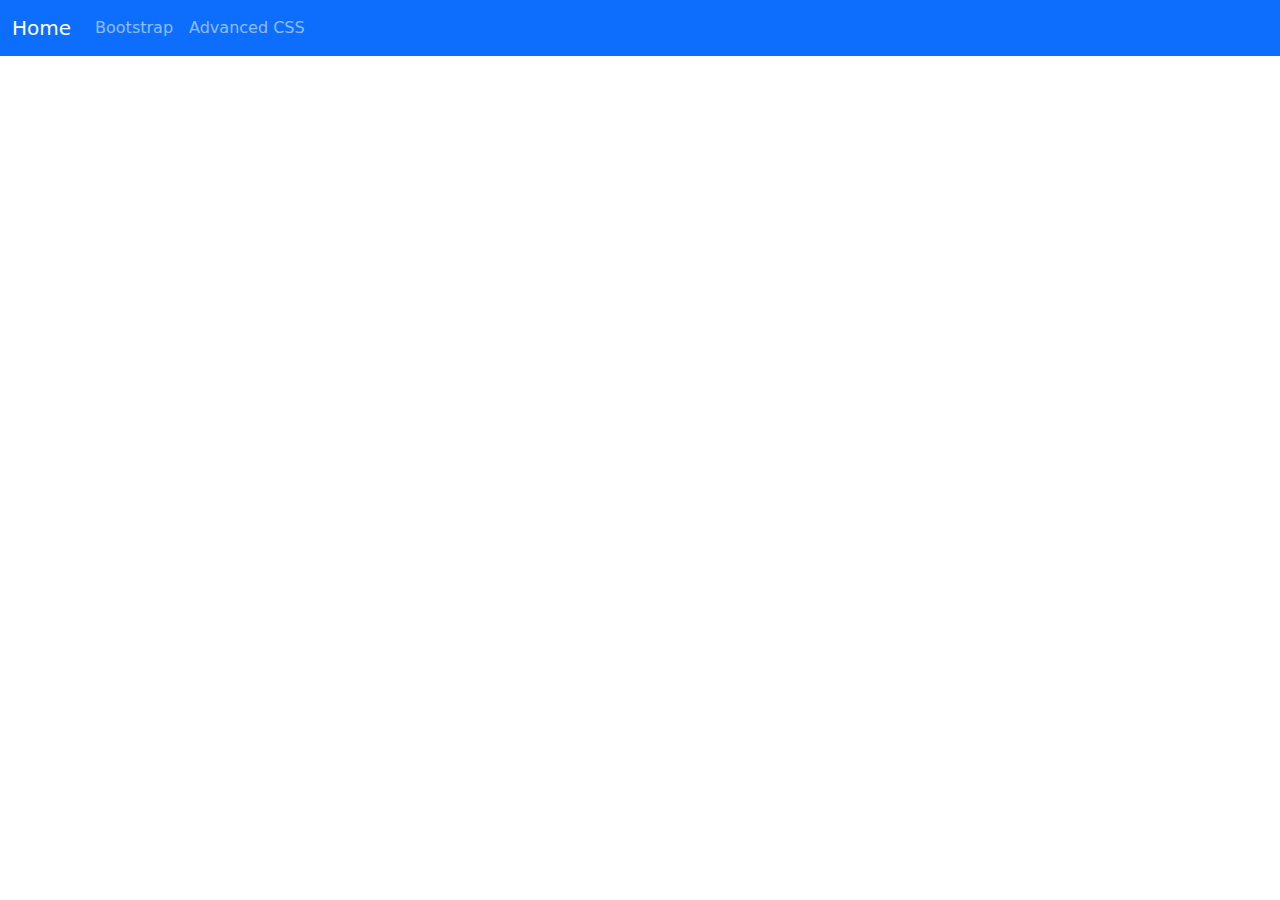
==== advanced_css.html @ a5c1a43d "Create new page for Advanced CSS" ====
<!DOCTYPE html>

<html lang="en">
    <head>
        <title>Advanced CSS</title>
        <!-- Link Bootsrap to my document with these script and links-->
        <script src="https://cdn.jsdelivr.net/npm/bootstrap@5.3.2/dist/js/bootstrap.min.js"></script>
        <link rel="stylesheet" href="https://cdn.jsdelivr.net/npm/bootstrap@5.3.2/dist/css/bootstrap.min.css">
        <!-- Link my own stylesheet as well -->
        <link rel="stylesheet" href="style.css">
        <!-- Make the fitting of the site fit all devices-->
        <meta charset="utf-8">
        <meta name="viewport" content="width=device-width, initial-scale=1">
    </head>

    <body>
        <!-- Add navbar -->
        <nav class="navbar bg-primary navbar-expand-lg" data-bs-theme="dark">
            <div class="container-fluid">
              <a class="navbar-brand" href="index.html">Home</a>
              <button class="navbar-toggler" type="button" data-bs-toggle="collapse" data-bs-target="#navbarNavAltMarkup" aria-controls="navbarNavAltMarkup" aria-expanded="false" aria-label="Toggle navigation">
                <span class="navbar-toggler-icon"></span>
              </button>
              <div class="collapse navbar-collapse" id="navbarNavAltMarkup">
                <div class="navbar-nav">
                  <a class="nav-link" href="bootstrap.html">Bootstrap</a>
                  <a class="nav-link" href="advanced_css.html">Advanced CSS</a>
                </div>
              </div>
            </div>
          </nav>
          <!-- Start site code-->
          <br>

    </body>
</html>
---- style.css ----
.title{
    font-family: Helvetica;
    text-align: center;
    font-weight: bold;
}

p{
    font-size: 16px;
    text-indent: 4em;
}
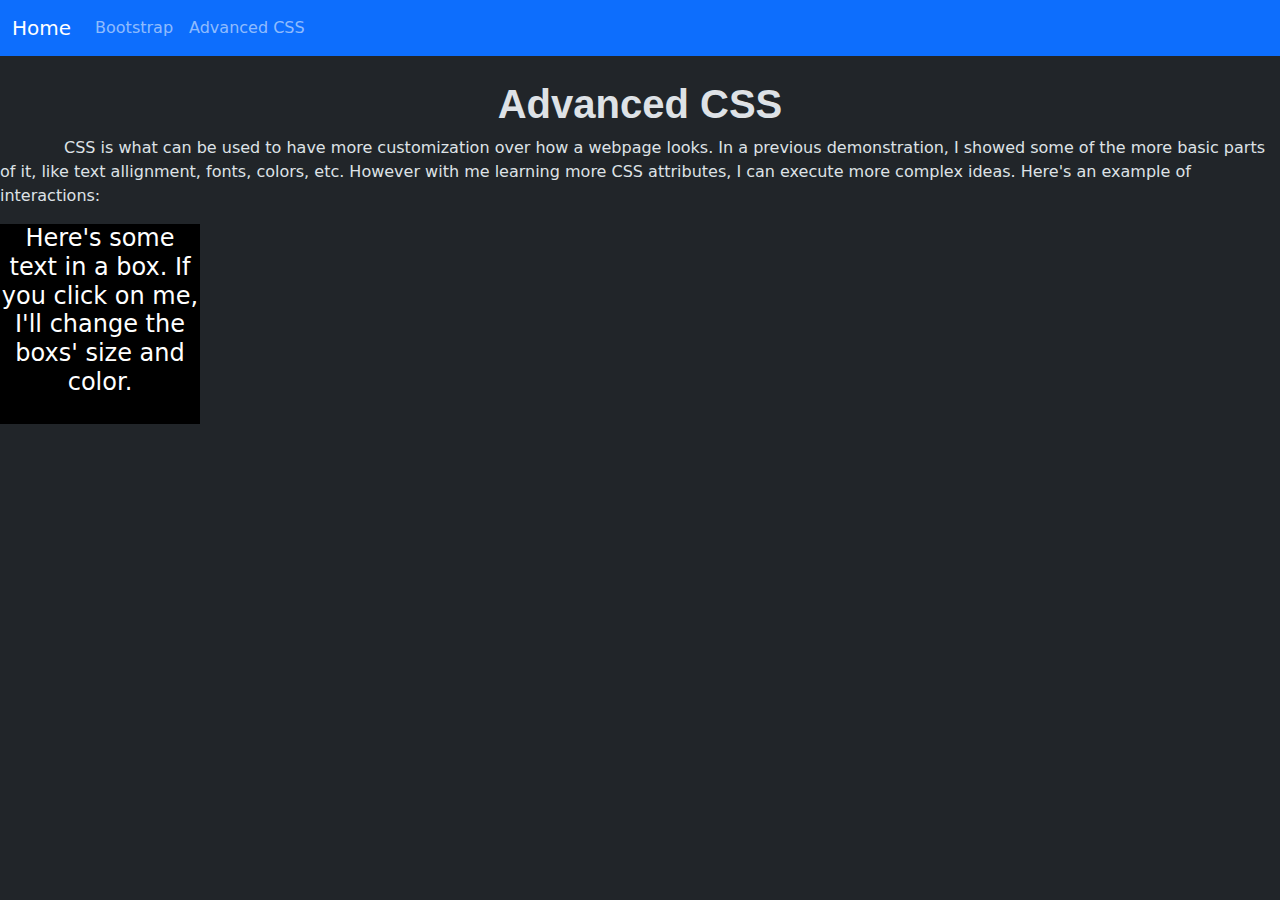
==== commit bd4b8141: "Attempt of demonstration of transition" ====
--- a/advanced_css.html
+++ b/advanced_css.html
@@ -1,6 +1,6 @@
 <!DOCTYPE html>
 
-<html lang="en">
+<html lang="en" data-bs-theme="dark">
     <head>
         <title>Advanced CSS</title>
         <!-- Link Bootsrap to my document with these script and links-->
@@ -31,6 +31,10 @@
           </nav>
           <!-- Start site code-->
           <br>
-
+          <h1 class="title">Advanced CSS</h1>
+          <p>CSS is what can be used to have more customization over how a webpage looks. In a previous demonstration, I showed some of the more basic parts of it, like
+            text allignment, fonts, colors, etc. However with me learning more CSS attributes, I can execute more complex ideas. Here's an example of interactions:
+          </p>
+          <h4 class="boxing">Here's some text in a box. If you click on me, I'll change the boxs' size and color.</h4>
     </body>
 </html>--- a/style.css
+++ b/style.css
@@ -7,4 +7,21 @@
 p{
     font-size: 16px;
     text-indent: 4em;
+}
+
+h4.boxing{
+    width: 200px;
+    height: 200px;
+    text-align: center;
+    background-color: black;
+    color: white;
+    transition: transform 1s, width 1s, height 1s, background-color 1s, color 1s;
+}
+
+h4.boxing:active{
+    width: 400px;
+    height: 300px;
+    transform: rotate(360deg);
+    background-color: lightgray;
+    color: black;
 }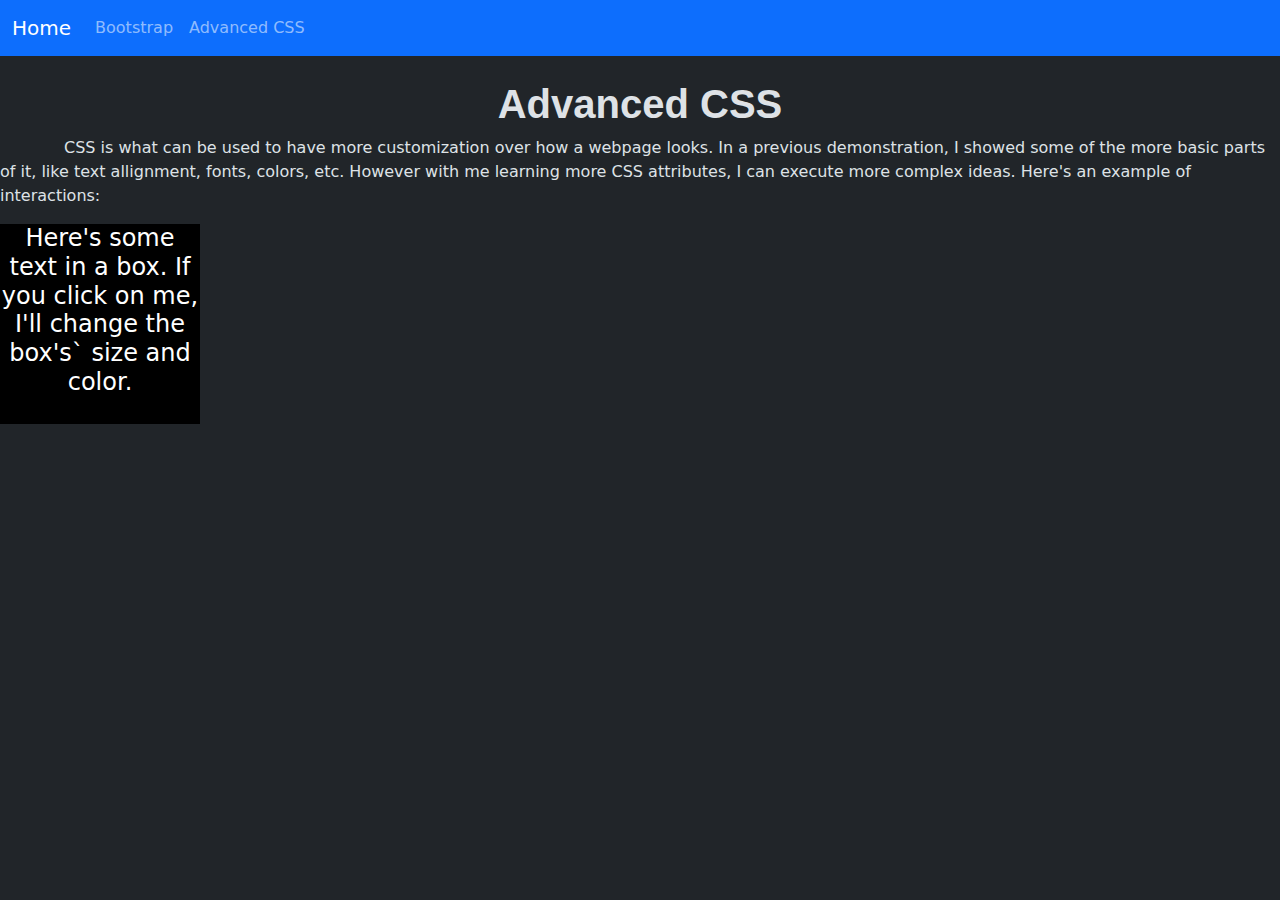
==== commit 6d401b6d: "Grammar correction" ====
--- a/advanced_css.html
+++ b/advanced_css.html
@@ -35,6 +35,6 @@
           <p>CSS is what can be used to have more customization over how a webpage looks. In a previous demonstration, I showed some of the more basic parts of it, like
             text allignment, fonts, colors, etc. However with me learning more CSS attributes, I can execute more complex ideas. Here's an example of interactions:
           </p>
-          <h4 class="boxing">Here's some text in a box. If you click on me, I'll change the boxs' size and color.</h4>
+          <h4 class="boxing">Here's some text in a box. If you click on me, I'll change the box's` size and color.</h4>
     </body>
 </html>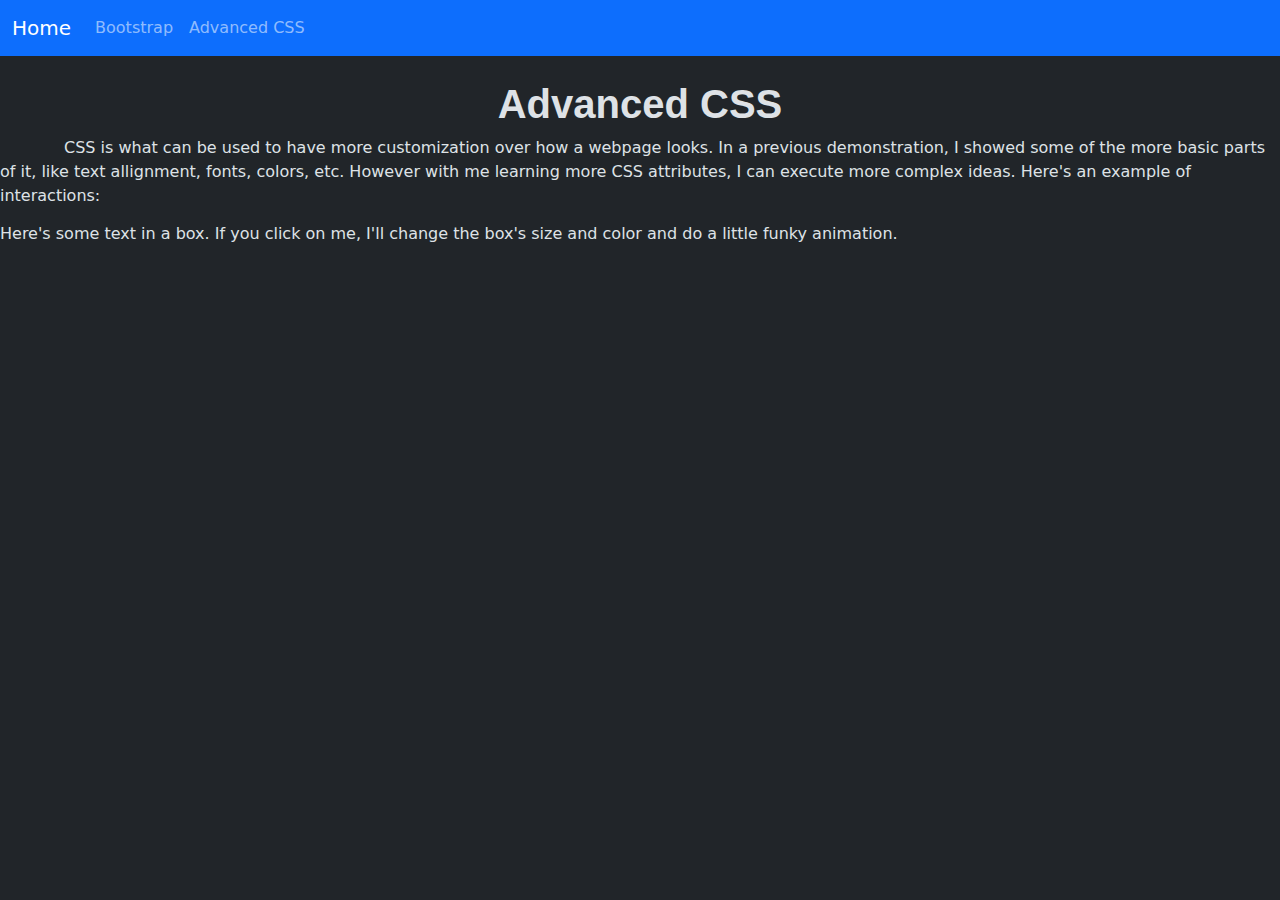
==== commit 90ccb10a: "Changing text size" ====
--- a/advanced_css.html
+++ b/advanced_css.html
@@ -35,6 +35,6 @@
           <p>CSS is what can be used to have more customization over how a webpage looks. In a previous demonstration, I showed some of the more basic parts of it, like
             text allignment, fonts, colors, etc. However with me learning more CSS attributes, I can execute more complex ideas. Here's an example of interactions:
           </p>
-          <h4 class="boxing">Here's some text in a box. If you click on me, I'll change the box's` size and color.</h4>
+          <h6 class="boxing">Here's some text in a box. If you click on me, I'll change the box's size and color and do a little funky animation.</h6>
     </body>
 </html>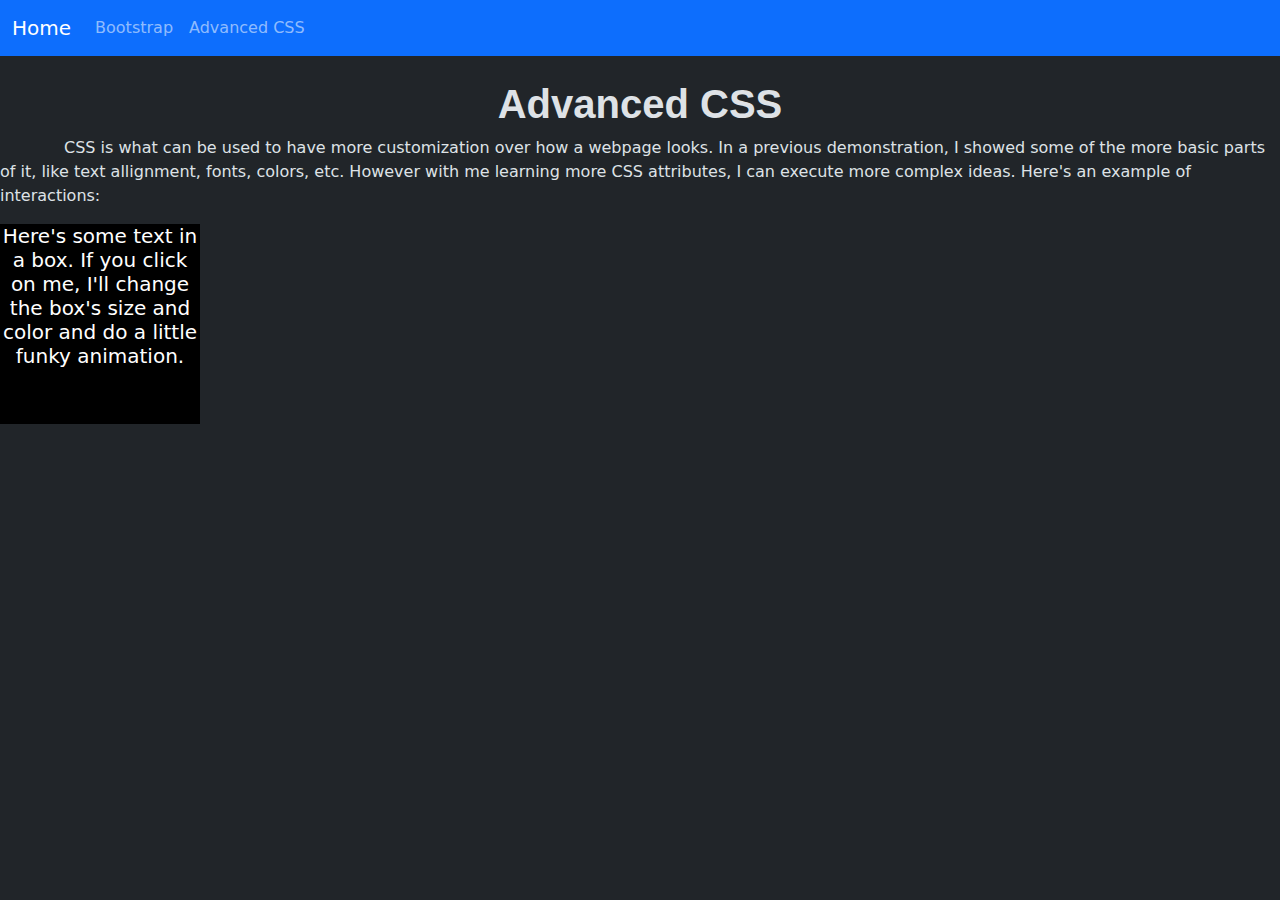
==== commit c564814e: "Change size to h5" ====
--- a/advanced_css.html
+++ b/advanced_css.html
@@ -35,6 +35,6 @@
           <p>CSS is what can be used to have more customization over how a webpage looks. In a previous demonstration, I showed some of the more basic parts of it, like
             text allignment, fonts, colors, etc. However with me learning more CSS attributes, I can execute more complex ideas. Here's an example of interactions:
           </p>
-          <h6 class="boxing">Here's some text in a box. If you click on me, I'll change the box's size and color and do a little funky animation.</h6>
+          <h5 class="boxing">Here's some text in a box. If you click on me, I'll change the box's size and color and do a little funky animation.</h5>
     </body>
 </html>--- a/style.css
+++ b/style.css
@@ -9,7 +9,7 @@
     text-indent: 4em;
 }
 
-h4.boxing{
+h5.boxing{
     width: 200px;
     height: 200px;
     text-align: center;
@@ -18,7 +18,7 @@
     transition: transform 1s, width 1s, height 1s, background-color 1s, color 1s;
 }
 
-h4.boxing:active{
+h5.boxing:active{
     width: 400px;
     height: 300px;
     transform: rotate(360deg);
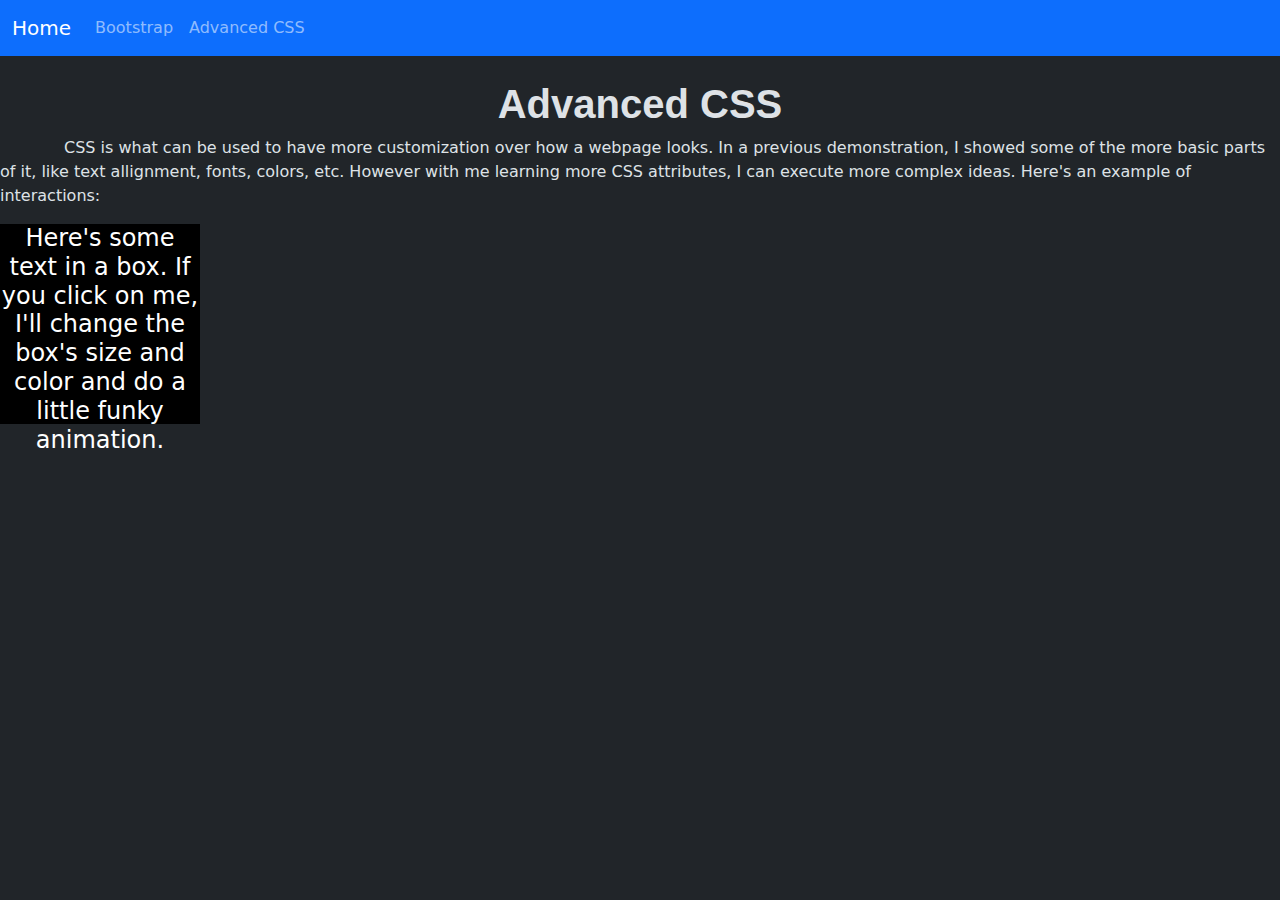
==== commit 267bac36: "UGH i hate bugs that dont fix" ====
--- a/advanced_css.html
+++ b/advanced_css.html
@@ -35,6 +35,6 @@
           <p>CSS is what can be used to have more customization over how a webpage looks. In a previous demonstration, I showed some of the more basic parts of it, like
             text allignment, fonts, colors, etc. However with me learning more CSS attributes, I can execute more complex ideas. Here's an example of interactions:
           </p>
-          <h5 class="boxing">Here's some text in a box. If you click on me, I'll change the box's size and color and do a little funky animation.</h5>
+          <h4 class="boxing">Here's some text in a box. If you click on me, I'll change the box's size and color and do a little funky animation.</h4>
     </body>
 </html>--- a/style.css
+++ b/style.css
@@ -9,7 +9,7 @@
     text-indent: 4em;
 }
 
-h5.boxing{
+h4.boxing{
     width: 200px;
     height: 200px;
     text-align: center;
@@ -18,7 +18,7 @@
     transition: transform 1s, width 1s, height 1s, background-color 1s, color 1s;
 }
 
-h5.boxing:active{
+h4.boxing:active{
     width: 400px;
     height: 300px;
     transform: rotate(360deg);
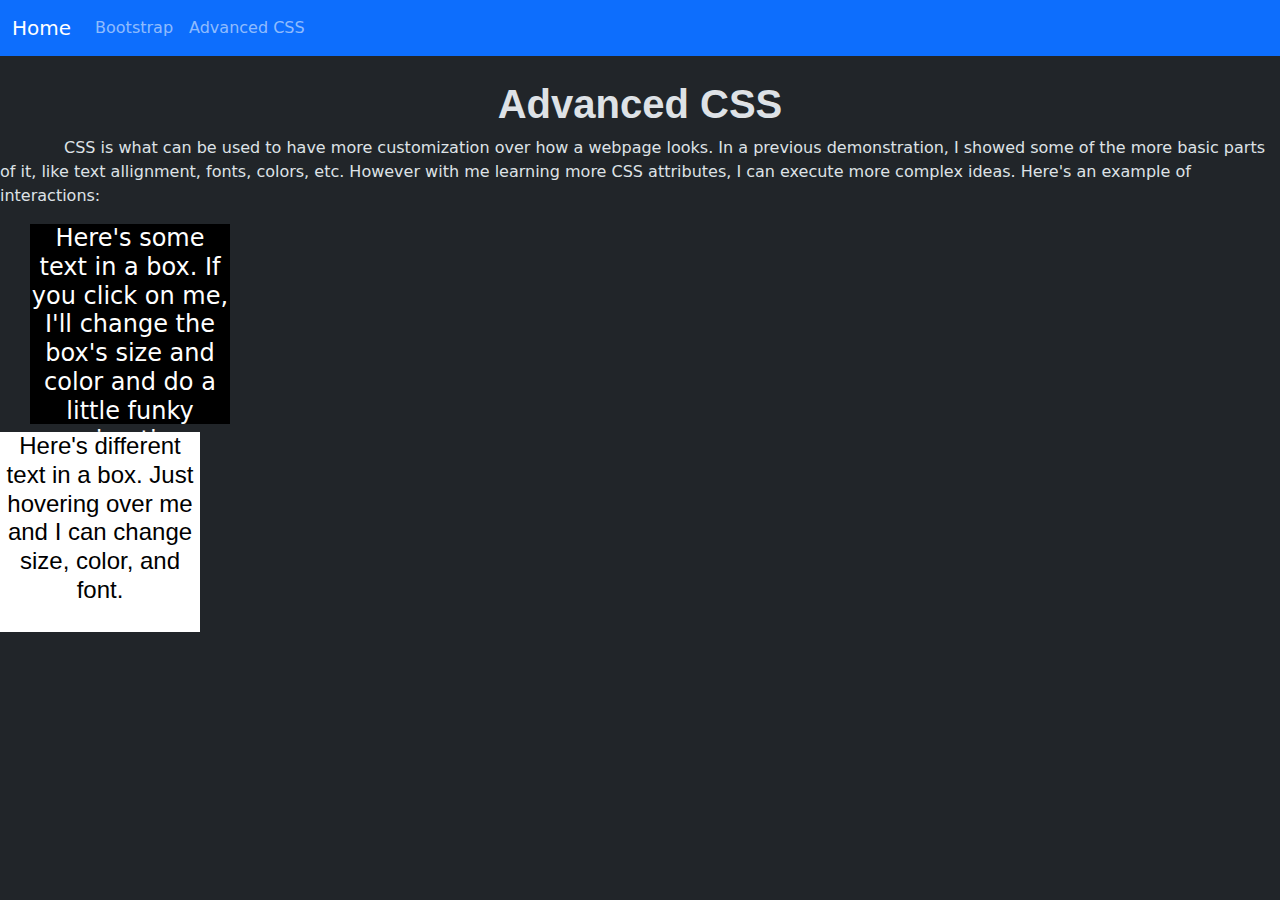
==== commit 4d78f50c: "Create a second interaction box" ====
--- a/advanced_css.html
+++ b/advanced_css.html
@@ -36,5 +36,6 @@
             text allignment, fonts, colors, etc. However with me learning more CSS attributes, I can execute more complex ideas. Here's an example of interactions:
           </p>
           <h4 class="boxing">Here's some text in a box. If you click on me, I'll change the box's size and color and do a little funky animation.</h4>
+          <h4 class="boxing2">Here's different text in a box. Just hovering over me and I can change size, color, and font.</h4>
     </body>
 </html>--- a/style.css
+++ b/style.css
@@ -16,6 +16,7 @@
     background-color: black;
     color: white;
     transition: transform 1s, width 1s, height 1s, background-color 1s, color 1s;
+    margin-left: 30px;
 }
 
 h4.boxing:active{
@@ -24,4 +25,23 @@
     transform: rotate(360deg);
     background-color: lightgray;
     color: black;
+}
+
+h4.boxing2{
+    font-family: Helvetica;
+    margin-right: 30px;
+    width: 200px;
+    height: 200px;
+    text-align: center;
+    background-color: white;
+    color: black;
+    transition: width 3s, height 3s, font-family 3s, background-color 3s;
+}
+
+h4.boxing2:hover{
+    width: 300px;
+    height: 300px;
+    text-align: center;
+    font-family: "Times New Roman";
+    background-color: hotpink;
 }